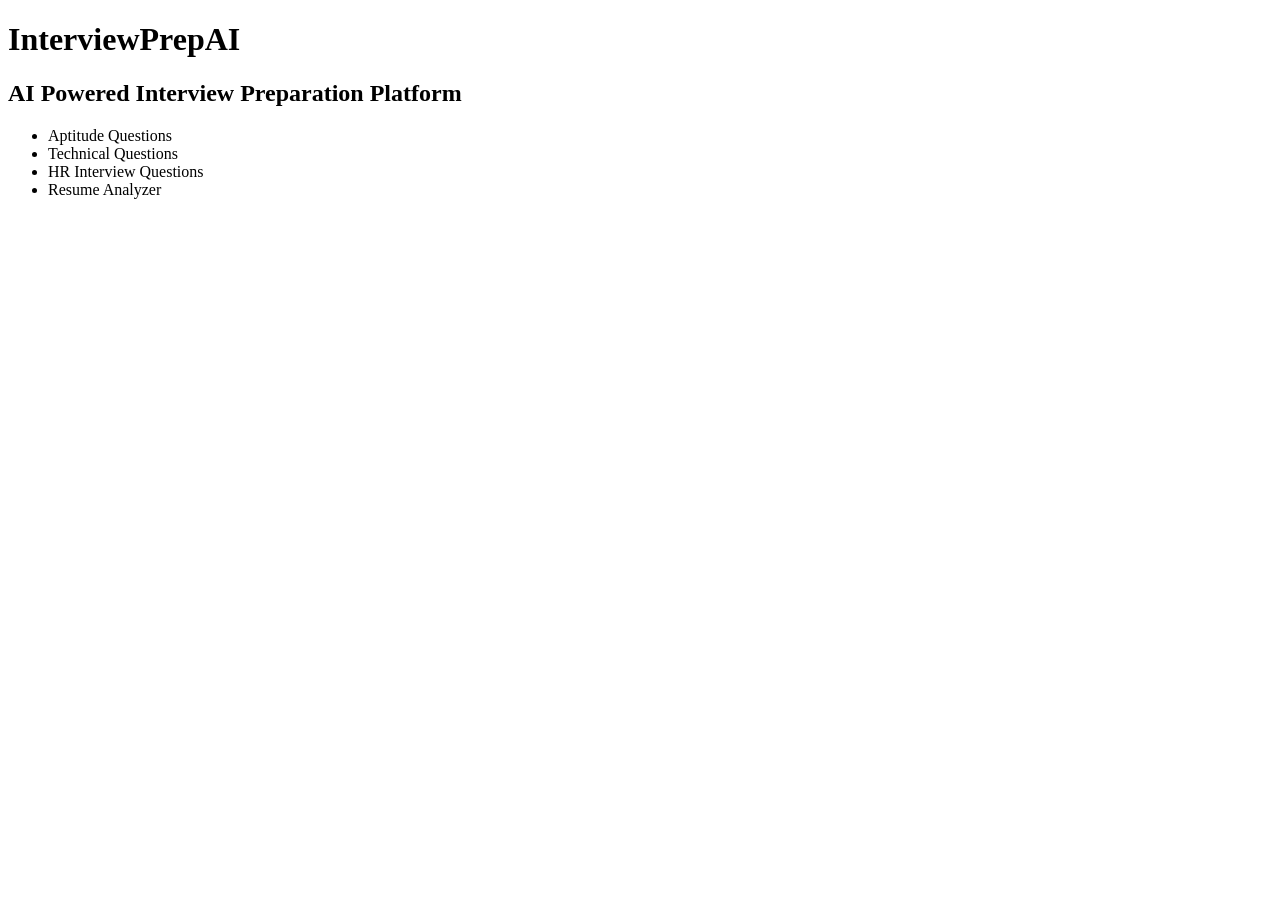
==== templates/index.html @ 1e2694c3 "InterviewPrepAI homepage created" ====
<!DOCTYPE html>
<html>
<head>
    <title>InterviewPrepAI</title>
    <link rel="stylesheet" href="{{ url_for('static', filename='style.css') }}">
</head>
<body>

<h1>InterviewPrepAI</h1>
<h2>AI Powered Interview Preparation Platform</h2>

<ul>
    <li>Aptitude Questions</li>
    <li>Technical Questions</li>
    <li>HR Interview Questions</li>
    <li>Resume Analyzer</li>
</ul>

</body>
</html>
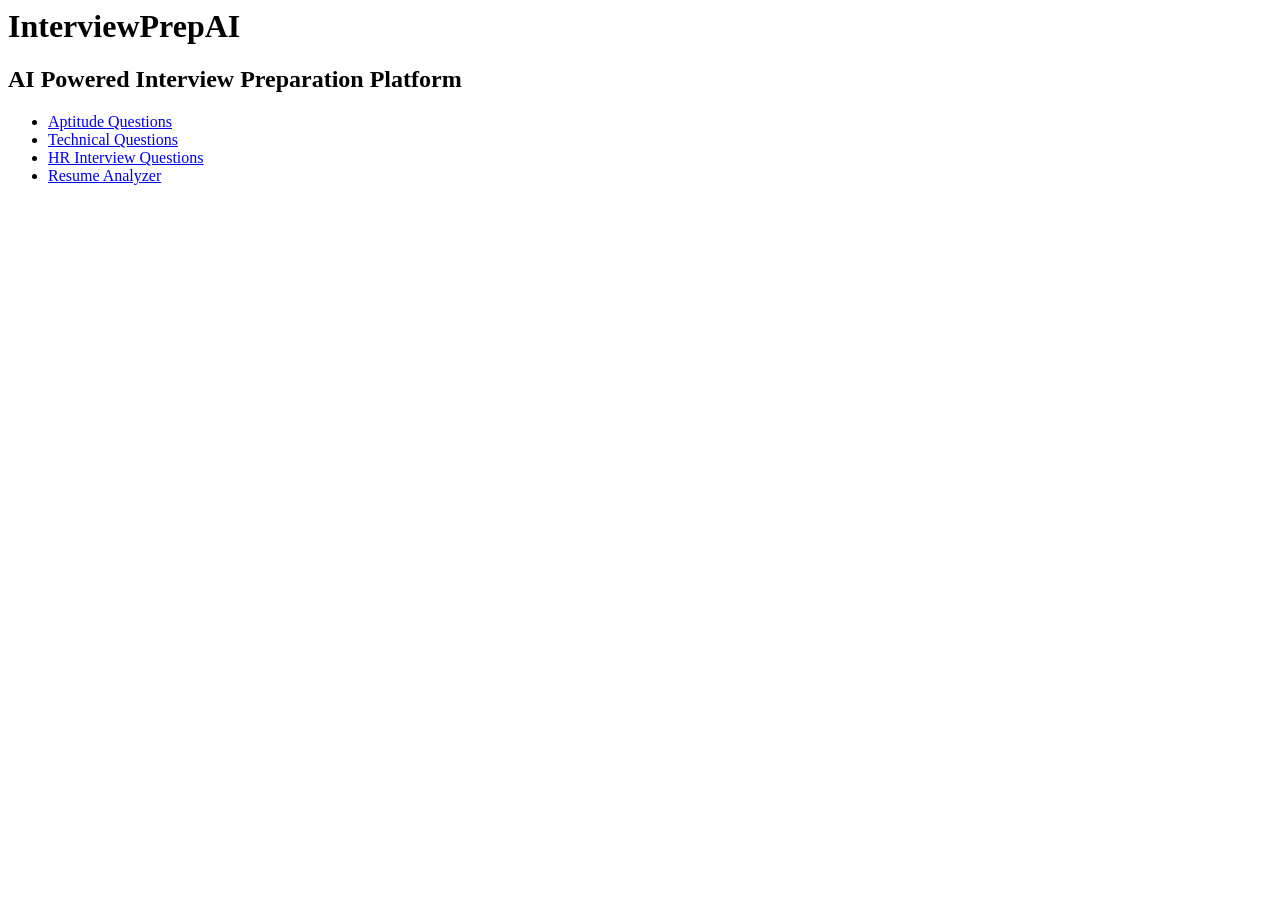
==== commit 35be4fea: "Updated README" ====
--- a/templates/index.html
+++ b/templates/index.html
@@ -1,20 +1,24 @@
-<!DOCTYPE html>
 <html>
 <head>
-    <title>InterviewPrepAI</title>
     <link rel="stylesheet" href="{{ url_for('static', filename='style.css') }}">
 </head>
+
 <body>
 
-<h1>InterviewPrepAI</h1>
-<h2>AI Powered Interview Preparation Platform</h2>
+    <div class="container">
 
-<ul>
-    <li>Aptitude Questions</li>
-    <li>Technical Questions</li>
-    <li>HR Interview Questions</li>
-    <li>Resume Analyzer</li>
-</ul>
+        <h1>InterviewPrepAI</h1>
+
+        <h2>AI Powered Interview Preparation Platform</h2>
+
+        <ul>
+            <li><a href="/aptitude">Aptitude Questions</a></li>
+            <li><a href="/technical">Technical Questions</a></li>
+            <li><a href="/hr">HR Interview Questions</a></li>
+            <li><a href="/resume">Resume Analyzer</a></li>
+        </ul>
+
+    </div>
 
 </body>
 </html>
